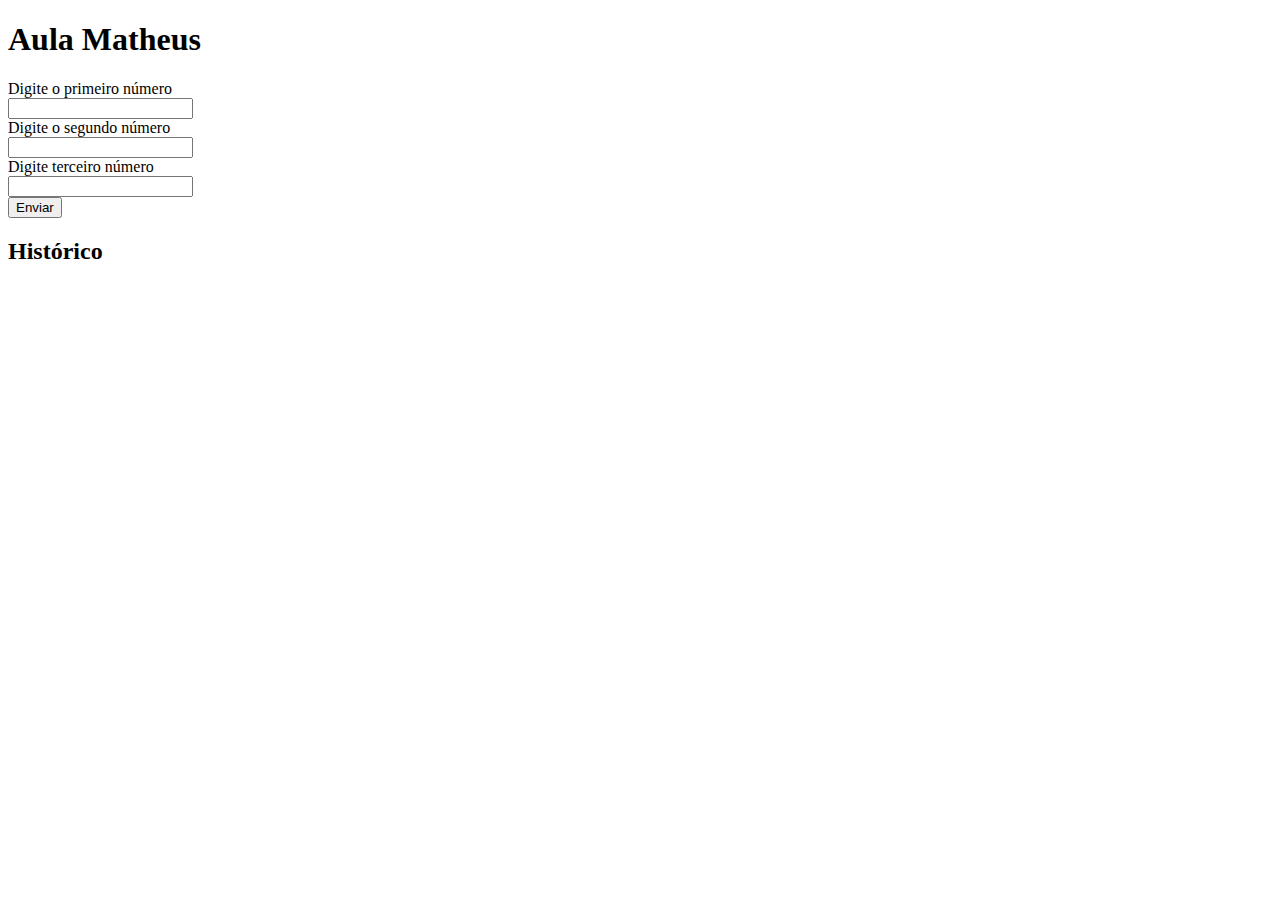
==== index.html @ 8ff65420 "first commit" ====
<!doctype html>
<html lang="en">
  <head>
    <!-- Required meta tags -->
    <meta charset="utf-8">
    <meta name="viewport" content="width=device-width, initial-scale=1, shrink-to-fit=no">

    <!-- Bootstrap CSS -->
    <link rel="stylesheet" href="https://stackpath.bootstrapcdn.com/bootstrap/4.5.0/css/bootstrap.min.css" integrity="sha384-9aIt2nRpC12Uk9gS9baDl411NQApFmC26EwAOH8WgZl5MYYxFfc+NcPb1dKGj7Sk" crossorigin="anonymous">

    <title>Aula Matheus</title>
  </head>
  <body>
    
    <div class="container">
      <div class="row">
        <div class="mx-auto">

          <h1 class="mx-auto">Aula Matheus</h1>
          <div class="input-group mb-3">
            <div class="input-group-prepend">
              <span class="input-group-text" id="inputGroup-sizing-default">Digite o primeiro número</span>
            </div>
            <input id="teste-1" type="text" class="form-control" aria-label="Sizing example input" aria-describedby="inputGroup-sizing-default">
          </div>
          <div class="input-group mb-3">
            <div class="input-group-prepend">
              <span class="input-group-text" id="inputGroup-sizing-default">Digite o segundo número</span>
            </div>
            <input id="teste-2" type="text" class="form-control" aria-label="Sizing example input" aria-describedby="inputGroup-sizing-default">
          </div>
          <div class="input-group mb-3">
            <div class="input-group-prepend">
              <span class="input-group-text" id="inputGroup-sizing-default">Digite terceiro número</span>
            </div>
            <input id="teste-3" type="text" class="form-control" aria-label="Sizing example input" aria-describedby="inputGroup-sizing-default">
          </div>
          <button id="btn" class="btn btn-primary btn-lg btn-block"> Enviar</button>
          
          <div class="mt-4">

            <h2>Histórico</h2>
            <div id="resultado">
            
            </div>
          </div>
        </div>
      </div>
    </div>

    <!-- Optional JavaScript -->
    <script src="./teste.js"></script>
    <!-- jQuery first, then Popper.js, then Bootstrap JS -->
    <script src="https://code.jquery.com/jquery-3.5.1.slim.min.js" integrity="sha384-DfXdz2htPH0lsSSs5nCTpuj/zy4C+OGpamoFVy38MVBnE+IbbVYUew+OrCXaRkfj" crossorigin="anonymous"></script>
    <script src="https://cdn.jsdelivr.net/npm/popper.js@1.16.0/dist/umd/popper.min.js" integrity="sha384-Q6E9RHvbIyZFJoft+2mJbHaEWldlvI9IOYy5n3zV9zzTtmI3UksdQRVvoxMfooAo" crossorigin="anonymous"></script>
    <script src="https://stackpath.bootstrapcdn.com/bootstrap/4.5.0/js/bootstrap.min.js" integrity="sha384-OgVRvuATP1z7JjHLkuOU7Xw704+h835Lr+6QL9UvYjZE3Ipu6Tp75j7Bh/kR0JKI" crossorigin="anonymous"></script>
  </body>
</html>
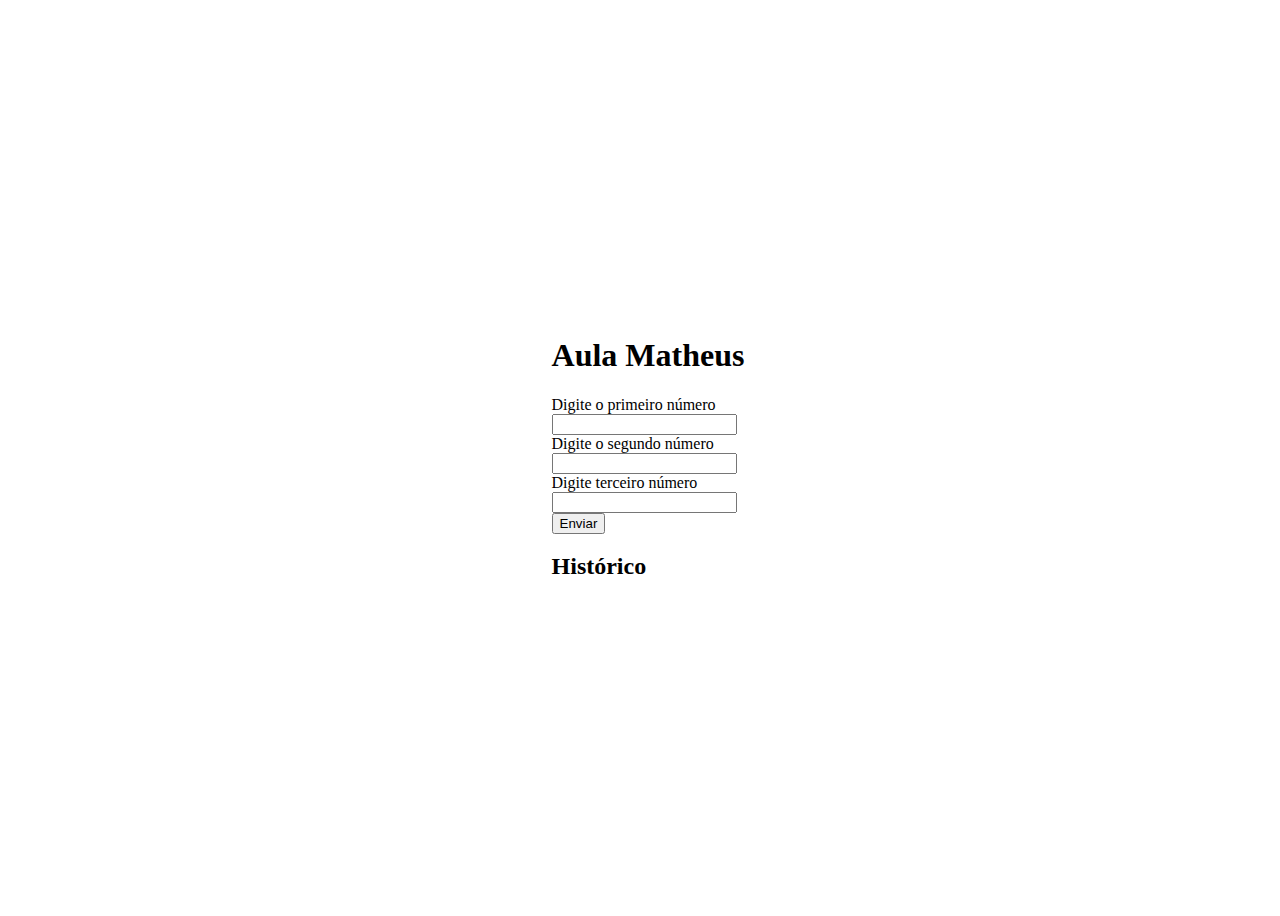
==== commit e4455311: "second commit" ====
--- a/index.html
+++ b/index.html
@@ -12,9 +12,9 @@
   </head>
   <body>
     
-    <div class="container">
-      <div class="row">
-        <div class="mx-auto">
+    <div class="container my-auto" style="display: flex; justify-content: center; align-items: center; width: 100vw; height: 100vh;">
+      <div class="row ">
+        <div class="mx-auto ">
 
           <h1 class="mx-auto">Aula Matheus</h1>
           <div class="input-group mb-3">
@@ -54,5 +54,5 @@
     <script src="https://code.jquery.com/jquery-3.5.1.slim.min.js" integrity="sha384-DfXdz2htPH0lsSSs5nCTpuj/zy4C+OGpamoFVy38MVBnE+IbbVYUew+OrCXaRkfj" crossorigin="anonymous"></script>
     <script src="https://cdn.jsdelivr.net/npm/popper.js@1.16.0/dist/umd/popper.min.js" integrity="sha384-Q6E9RHvbIyZFJoft+2mJbHaEWldlvI9IOYy5n3zV9zzTtmI3UksdQRVvoxMfooAo" crossorigin="anonymous"></script>
     <script src="https://stackpath.bootstrapcdn.com/bootstrap/4.5.0/js/bootstrap.min.js" integrity="sha384-OgVRvuATP1z7JjHLkuOU7Xw704+h835Lr+6QL9UvYjZE3Ipu6Tp75j7Bh/kR0JKI" crossorigin="anonymous"></script>
-  </body>
+  </bodystyle="border: 1px solid red;">
 </html>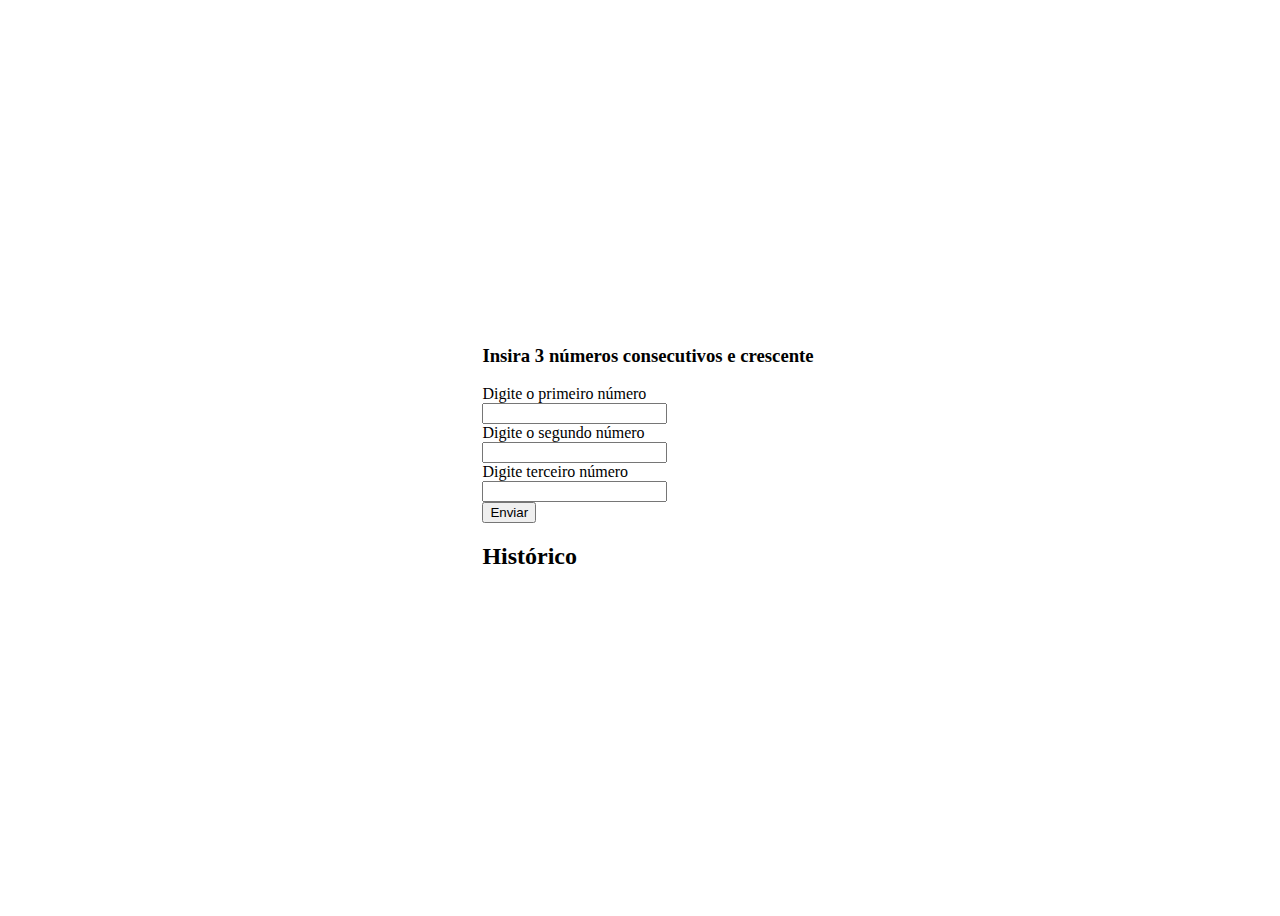
==== commit 112ba8b7: "second commit" ====
--- a/index.html
+++ b/index.html
@@ -12,30 +12,32 @@
   </head>
   <body>
     
-    <div class="container my-auto" style="display: flex; justify-content: center; align-items: center; width: 100vw; height: 100vh;">
+    <div class="container" style="display: flex; justify-content: center; align-items: center; width: 100vw; min-height: 100vh;">
       <div class="row ">
         <div class="mx-auto ">
 
-          <h1 class="mx-auto">Aula Matheus</h1>
+          <h3 class="mx-auto mt-5">Insira 3 números consecutivos e crescente</h3>
+
           <div class="input-group mb-3">
             <div class="input-group-prepend">
               <span class="input-group-text" id="inputGroup-sizing-default">Digite o primeiro número</span>
             </div>
-            <input id="teste-1" type="text" class="form-control" aria-label="Sizing example input" aria-describedby="inputGroup-sizing-default">
+            <input id="teste-1" required type="text" class="form-control" aria-label="Sizing example input" aria-describedby="inputGroup-sizing-default">
           </div>
           <div class="input-group mb-3">
             <div class="input-group-prepend">
               <span class="input-group-text" id="inputGroup-sizing-default">Digite o segundo número</span>
             </div>
-            <input id="teste-2" type="text" class="form-control" aria-label="Sizing example input" aria-describedby="inputGroup-sizing-default">
+            <input id="teste-2" required type="text" class="form-control" aria-label="Sizing example input" aria-describedby="inputGroup-sizing-default">
           </div>
           <div class="input-group mb-3">
             <div class="input-group-prepend">
               <span class="input-group-text" id="inputGroup-sizing-default">Digite terceiro número</span>
             </div>
-            <input id="teste-3" type="text" class="form-control" aria-label="Sizing example input" aria-describedby="inputGroup-sizing-default">
+            <input id="teste-3" required type="text" class="form-control" aria-label="Sizing example input" aria-describedby="inputGroup-sizing-default">
           </div>
           <button id="btn" class="btn btn-primary btn-lg btn-block"> Enviar</button>
+
           
           <div class="mt-4">
 
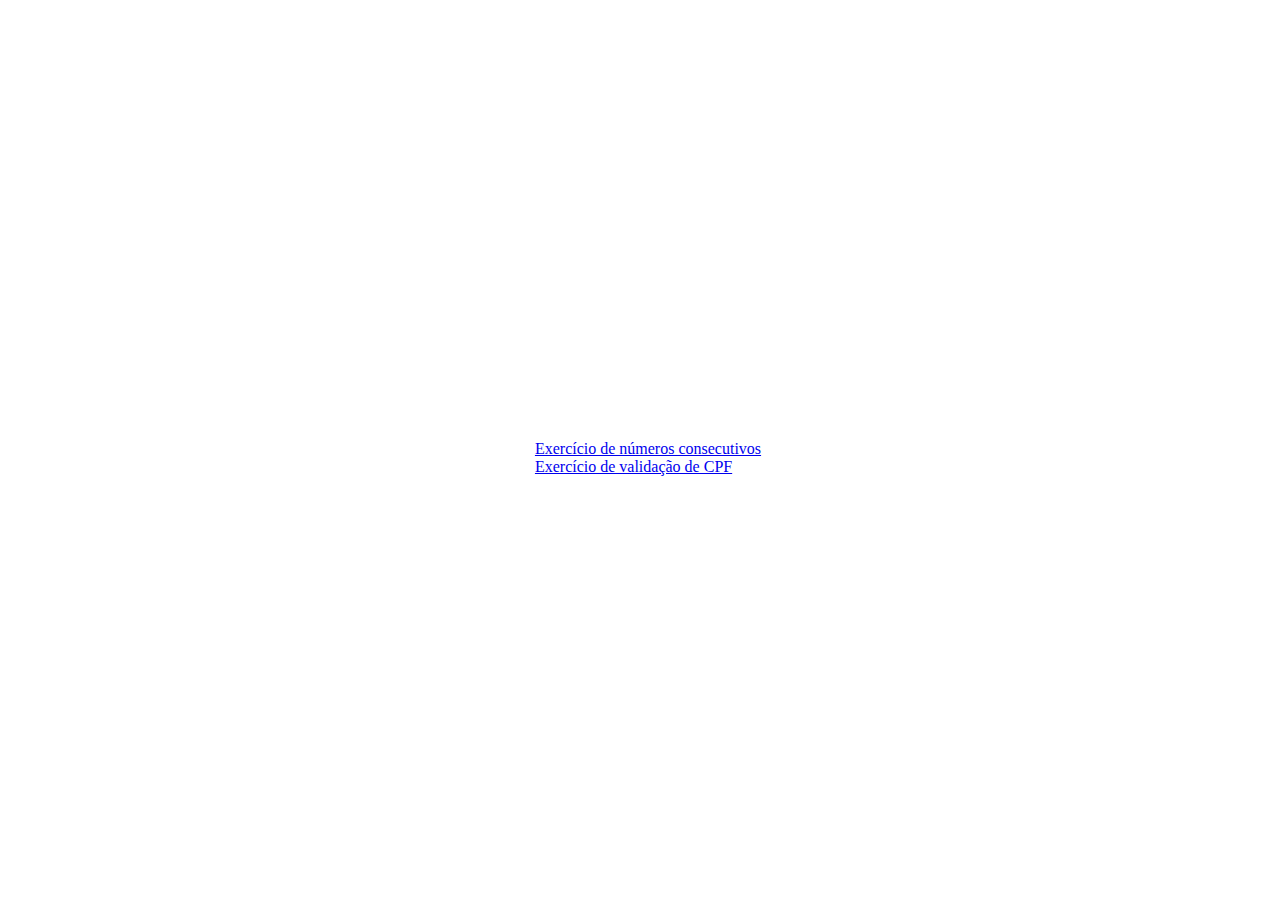
==== commit 3729a269: "adding cpf validator" ====
--- a/index.html
+++ b/index.html
@@ -16,33 +16,9 @@
       <div class="row ">
         <div class="mx-auto ">
 
-          <h3 class="mx-auto mt-5">Insira 3 números consecutivos e crescente</h3>
-
-          <div class="input-group mb-3">
-            <div class="input-group-prepend">
-              <span class="input-group-text" id="inputGroup-sizing-default">Digite o primeiro número</span>
-            </div>
-            <input id="teste-1" required type="text" class="form-control" aria-label="Sizing example input" aria-describedby="inputGroup-sizing-default">
-          </div>
-          <div class="input-group mb-3">
-            <div class="input-group-prepend">
-              <span class="input-group-text" id="inputGroup-sizing-default">Digite o segundo número</span>
-            </div>
-            <input id="teste-2" required type="text" class="form-control" aria-label="Sizing example input" aria-describedby="inputGroup-sizing-default">
-          </div>
-          <div class="input-group mb-3">
-            <div class="input-group-prepend">
-              <span class="input-group-text" id="inputGroup-sizing-default">Digite terceiro número</span>
-            </div>
-            <input id="teste-3" required type="text" class="form-control" aria-label="Sizing example input" aria-describedby="inputGroup-sizing-default">
-          </div>
-          <button id="btn" class="btn btn-primary btn-lg btn-block"> Enviar</button>
-
-          
-          <div class="mt-4">
-
-            <h2>Histórico</h2>
-            <div id="resultado">
+          <a href="/teste.html"> Exercício de números consecutivos</a>
+          <br>
+          <a href="/cpf.html"> Exercício de validação de CPF</a>
             
             </div>
           </div>
@@ -51,7 +27,7 @@
     </div>
 
     <!-- Optional JavaScript -->
-    <script src="./teste.js"></script>
+
     <!-- jQuery first, then Popper.js, then Bootstrap JS -->
     <script src="https://code.jquery.com/jquery-3.5.1.slim.min.js" integrity="sha384-DfXdz2htPH0lsSSs5nCTpuj/zy4C+OGpamoFVy38MVBnE+IbbVYUew+OrCXaRkfj" crossorigin="anonymous"></script>
     <script src="https://cdn.jsdelivr.net/npm/popper.js@1.16.0/dist/umd/popper.min.js" integrity="sha384-Q6E9RHvbIyZFJoft+2mJbHaEWldlvI9IOYy5n3zV9zzTtmI3UksdQRVvoxMfooAo" crossorigin="anonymous"></script>
